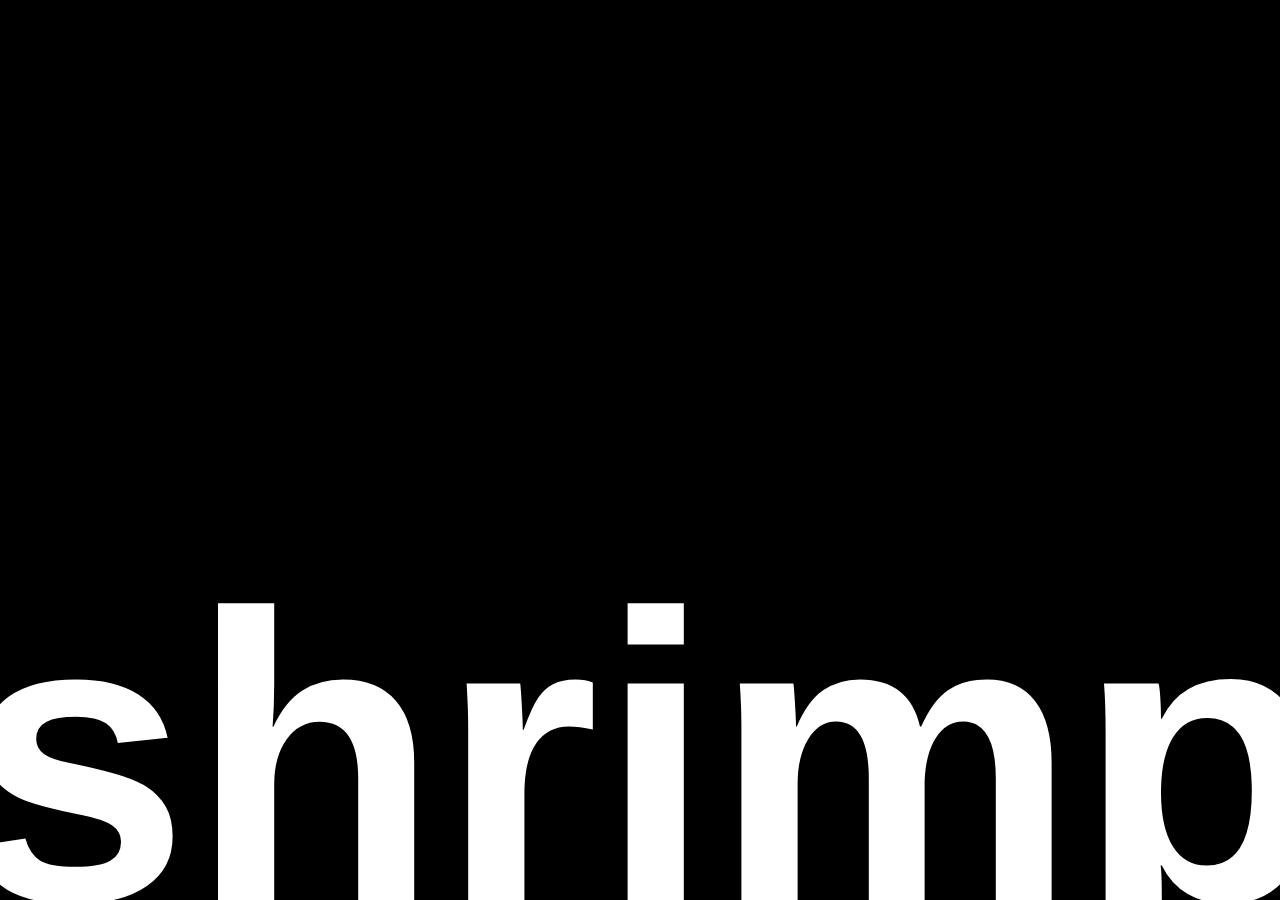
==== index1.html @ bc6dc0bf "пытаюсь сделать скрипт для самой игры" ====
<!DOCTYPE html>
<html>
  <head>
    <meta charset="utf-8">
    <meta http-equiv="Content-Type" content="text/html; charset=utf-8">
    <title>shrimp</title>
    <link rel="stylesheet" href="stylesheets/style.css">





    <script src="javascripts/jquery-3.1.1.js" charset="utf-8"></script>
    <script src="javascripts/move.js"></script>
    <script src="javascripts/none.js"></script>
    <script src="javascripts/onvideo.js"></script>
    <script src="javascripts/game.js"></script>





  </head>
  <body>
<!--
    <h1>ПРИВЕТ!</h1> -->



  </div>
  <div id="content">
    <a class="contacts" href="index2.html">shrimp</a>
     <a href="#image1" class="ph a"><figure id="preview"></figure></a>
     <div class="lightbox short-animate" id="image1">
       <figure class="block">
         <input id="aud"></input>
         <div id="frame"></div>
       </figure>
      <iframe class="video vA" width="1600" height="900" src="https://www.youtube.com/embed/bNeknNGdzcA?controls=0&showinfo=0&rel=0&modestbranding=1" frameborder="0"></iframe>
     </div>

     <a href="#image2" class="ph b"><figure id="preview"></figure></a>
     <div class="lightbox short-animate" id="image2">
       <figure class="block"></figure>
      <iframe class="video vB" width="1600" height="900" src="https://www.youtube.com/embed/4kplnnrPyJI?controls=0&showinfo=0&rel=0&modestbranding=1&loop=1" frameborder="0"></iframe>
     </div>

     <a href="#image3" class="ph c"><figure id="preview"></figure></a>
     <div class="lightbox short-animate" id="image3">
       <figure class="block"></figure>
      <iframe class="video vC" width="1600" height="900" src="https://www.youtube.com/embed/IJTLf-_om48?controls=0&showinfo=0&rel=0&modestbranding=1" frameborder="0"></iframe>
     </div>

     <a href="#image4" class="ph d"><figure id="preview"></figure></a>
     <div class="lightbox short-animate" id="image4">
       <figure class="block"></figure>
      <iframe class="video vD" width="1600" height="900" src="https://www.youtube.com/embed/IJTLf-_om48?controls=0&showinfo=0&rel=0&modestbranding=1" frameborder="0"></iframe>
     </div>

     <a href="#image5" class="ph e"><figure id="preview"></figure></a>
     <div class="lightbox short-animate" id="image5">
       <figure class="block"></figure>
      <iframe class="video vE" width="1600" height="900" src="https://www.youtube.com/embed/2k1cl5vtX9I?controls=0&showinfo=0&rel=0&modestbranding=1" frameborder="0"></iframe>
     </div>

     <a href="#image6" class="ph f"><figure id="preview"></figure></a>
     <div class="lightbox short-animate" id="image6">
       <figure class="block"></figure>
      <iframe class="video vF" width="1600" height="900" src="https://www.youtube.com/embed/2k1cl5vtX9I?controls=0&showinfo=0&rel=0&modestbranding=1" frameborder="0"></iframe>
     </div>

     <a href="#image7" class="ph g"><figure id="preview"></figure></a>
     <div class="lightbox short-animate" id="image7">
       <figure class="block"></figure>
      <iframe class="video vG" width="1600" height="900" src="https://www.youtube.com/embed/5lDUUkPbhaM?controls=0&showinfo=0&rel=0&modestbranding=1" frameborder="0"></iframe>
     </div>

     <a href="#image8" class="ph h"><figure id="preview"></figure></a>
     <div class="lightbox short-animate" id="image8">
       <figure class="block"></figure>
      <iframe class="video vH" width="1600" height="900" src="https://www.youtube.com/embed/EKbPA-DCs3g?controls=0&showinfo=0&rel=0&modestbranding=1" frameborder="0"></iframe>
     </div>

     <a href="#image9" class="ph i"><figure id="preview"></figure></a>
     <div class="lightbox short-animate" id="image9">
       <figure class="block"></figure>
      <iframe class="video vI" width="1600" height="900" src="https://www.youtube.com/embed/1LB7hyewYqo?controls=0&showinfo=0&rel=0&modestbranding=1" frameborder="0"></iframe>
     </div>

     <a href="#image10" class="ph j"><figure id="preview"></figure></a>
     <div class="lightbox short-animate" id="image10">
       <figure class="block"></figure>
      <iframe class="video vJ" width="1600" height="900" src="https://www.youtube.com/embed/8LKo64zjrw8?controls=0&showinfo=0&rel=0modestbranding=1" frameborder="0"></iframe>
     </div>

     <a href="#image11" class="ph k"><figure id="preview"></figure></a>
     <div class="lightbox short-animate" id="image11">
       <figure class="block"></figure>
      <iframe class="video vK" width="1600" height="900" src="https://www.youtube.com/embed/Zelcx6FYEVQ?controls=0&showinfo=0&rel=0modestbranding=1" frameborder="0"></iframe>
     </div>

     <a href="#image12" class="ph l"><figure id="preview"></figure></a>
     <div class="lightbox short-animate" id="image12">
       <figure class="block"></figure>
      <iframe class="video vL" width="1600" height="900" src="https://www.youtube.com/embed/JNsSrMC8BXQ?controls=0&showinfo=0&rel=0modestbranding=1" frameborder="0"></iframe>
     </div>

     <a href="#image13" class="ph m"><figure id="preview"></figure></a>
     <div class="lightbox short-animate" id="image13">
       <figure class="block"></figure>
      <iframe class="video vM" width="1600" height="900" src="https://www.youtube.com/embed/I3fUqvxfvsg?controls=0&showinfo=0&rel=0modestbranding=1" frameborder="0"></iframe>
     </div>

     <a href="#image14" class="ph n"><figure id="preview"></figure></a>
     <div class="lightbox short-animate" id="image14">
       <figure class="block"></figure>
      <iframe class="video vN" width="1600" height="900" src="https://www.youtube.com/embed/UA1UcSz-pQo?controls=0&showinfo=0&rel=0&modestbranding=1" frameborder="0"></iframe>
     </div>



     <div id="lightbox-controls" class="short-animate">
       <a id="close-lightbox" class="long-animate" href="#!">Close Lightbox</a>
     </div>
   </div>




  </body>
</html>
---- stylesheets/style.css ----
@import "reset.css";
@import "main.css";
@import "video.css";
@import "animation.css";
@import "none.css";
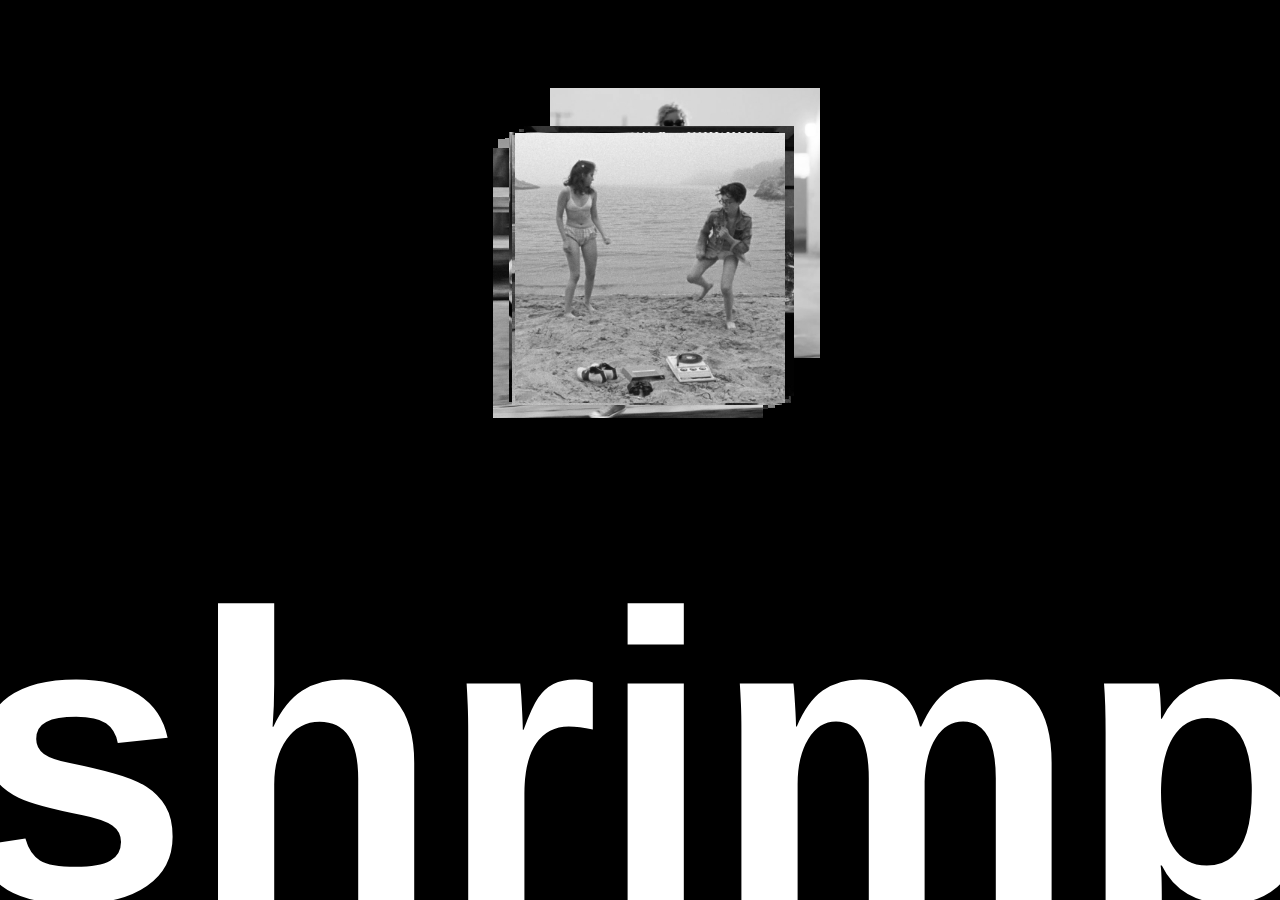
==== commit bbebb45e: "скрипт для игры, скрипт для закрытия" ====
--- a/index1.html
+++ b/index1.html
@@ -15,7 +15,7 @@
     <script src="javascripts/none.js"></script>
     <script src="javascripts/onvideo.js"></script>
     <script src="javascripts/game.js"></script>
-
+    <script src="javascripts/none2.js"></script>
 
 
 
@@ -32,89 +32,142 @@
     <a class="contacts" href="index2.html">shrimp</a>
      <a href="#image1" class="ph a"><figure id="preview"></figure></a>
      <div class="lightbox short-animate" id="image1">
+       <div class="close breakfast"></div>
        <figure class="block">
-         <input id="aud"></input>
-         <div id="frame"></div>
+         <input type="text" name="name" value="" id="inbreakfast" class="aud">
+         <div id="divbreakfast" class="frame"></div>
        </figure>
-      <iframe class="video vA" width="1600" height="900" src="https://www.youtube.com/embed/bNeknNGdzcA?controls=0&showinfo=0&rel=0&modestbranding=1" frameborder="0"></iframe>
+      <iframe class="video breakfast" width="1600" height="900" src="https://www.youtube.com/embed/bNeknNGdzcA?controls=0&showinfo=0&rel=0&modestbranding=1&loop=1&playlist=bNeknNGdzcA" frameborder="0"></iframe>
      </div>
 
      <a href="#image2" class="ph b"><figure id="preview"></figure></a>
      <div class="lightbox short-animate" id="image2">
-       <figure class="block"></figure>
-      <iframe class="video vB" width="1600" height="900" src="https://www.youtube.com/embed/4kplnnrPyJI?controls=0&showinfo=0&rel=0&modestbranding=1&loop=1" frameborder="0"></iframe>
+       <div class="close chtivo"></div>
+       <figure class="block">
+         <input type="text" name="name" value="" id="inchtivo"class="aud">
+         <div id="divchtivo" class="frame"></div>
+       </figure>
+      <iframe class="video chtivo" width="1600" height="900" src="https://www.youtube.com/embed/4kplnnrPyJI?controls=0&showinfo=0&rel=0&modestbranding=1&loop=1&playlist=4kplnnrPyJI" frameborder="0"></iframe>
      </div>
 
      <a href="#image3" class="ph c"><figure id="preview"></figure></a>
      <div class="lightbox short-animate" id="image3">
-       <figure class="block"></figure>
-      <iframe class="video vC" width="1600" height="900" src="https://www.youtube.com/embed/IJTLf-_om48?controls=0&showinfo=0&rel=0&modestbranding=1" frameborder="0"></iframe>
+       <div class="close napoleon"></div>
+       <figure class="block">
+         <input type="text" name="name" value="" id="innapoleon" class="aud">
+         <div id="divnapoleon" class="frame"></div>
+       </figure>
+      <iframe class="video napoleon" width="1600" height="900" src="https://www.youtube.com/embed/IJTLf-_om48?controls=0&showinfo=0&rel=0&modestbranding=1&loop=1&playlist=IJTLf-_om48" frameborder="0"></iframe>
      </div>
 
      <a href="#image4" class="ph d"><figure id="preview"></figure></a>
      <div class="lightbox short-animate" id="image4">
-       <figure class="block"></figure>
-      <iframe class="video vD" width="1600" height="900" src="https://www.youtube.com/embed/IJTLf-_om48?controls=0&showinfo=0&rel=0&modestbranding=1" frameborder="0"></iframe>
+       <div class="close lambs"></div>
+       <figure class="block">
+         <input type="text" name="name" value="" id="inlambs" class="aud">
+         <div id="divlambs" class="frame"></div>
+       </figure>
+      <iframe class="video lambs" width="1600" height="900" src="https://www.youtube.com/embed/IJTLf-_om48?controls=0&showinfo=0&rel=0&modestbranding=1&loop=1&playlist=IJTLf-_om48" frameborder="0"></iframe>
      </div>
 
      <a href="#image5" class="ph e"><figure id="preview"></figure></a>
      <div class="lightbox short-animate" id="image5">
-       <figure class="block"></figure>
-      <iframe class="video vE" width="1600" height="900" src="https://www.youtube.com/embed/2k1cl5vtX9I?controls=0&showinfo=0&rel=0&modestbranding=1" frameborder="0"></iframe>
+       <div class="close garrel"></div>
+       <figure class="block">
+         <input type="text" name="name" value="" id="ingarrel" class="aud">
+         <div id="divgarrel" class="frame"></div>
+       </figure>
+      <iframe class="video garrel" width="1600" height="900" src="https://www.youtube.com/embed/2k1cl5vtX9I?controls=0&showinfo=0&rel=0&modestbranding=1&loop=1&playlist=2k1cl5vtX9I" frameborder="0"></iframe>
      </div>
 
      <a href="#image6" class="ph f"><figure id="preview"></figure></a>
      <div class="lightbox short-animate" id="image6">
-       <figure class="block"></figure>
-      <iframe class="video vF" width="1600" height="900" src="https://www.youtube.com/embed/2k1cl5vtX9I?controls=0&showinfo=0&rel=0&modestbranding=1" frameborder="0"></iframe>
+       <div class="close children"></div>
+       <figure class="block">
+         <input type="text" name="name" value="" id="inchildren" class="aud">
+         <div id="divchildren" class="frame"></div>
+       </figure>
+      <iframe class="video children" width="1600" height="900" src="https://www.youtube.com/embed/2k1cl5vtX9I?controls=0&showinfo=0&rel=0&modestbranding=1&loop=1&playlist=k1cl5vtX9I" frameborder="0"></iframe>
      </div>
 
      <a href="#image7" class="ph g"><figure id="preview"></figure></a>
      <div class="lightbox short-animate" id="image7">
-       <figure class="block"></figure>
-      <iframe class="video vG" width="1600" height="900" src="https://www.youtube.com/embed/5lDUUkPbhaM?controls=0&showinfo=0&rel=0&modestbranding=1" frameborder="0"></iframe>
+       <div class="close mommy"></div>
+       <figure class="block">
+         <input type="text" name="name" value="" id="inmommy" class="aud">
+         <div id="divmommy" class="frame"></div>
+       </figure>
+      <iframe class="video mommy" width="1600" height="900" src="https://www.youtube.com/embed/5lDUUkPbhaM?controls=0&showinfo=0&rel=0&modestbranding=1&loop=1&playlist=5lDUUkPbhaM" frameborder="0"></iframe>
      </div>
 
      <a href="#image8" class="ph h"><figure id="preview"></figure></a>
      <div class="lightbox short-animate" id="image8">
-       <figure class="block"></figure>
-      <iframe class="video vH" width="1600" height="900" src="https://www.youtube.com/embed/EKbPA-DCs3g?controls=0&showinfo=0&rel=0&modestbranding=1" frameborder="0"></iframe>
+       <div class="close love"></div>
+       <figure class="block">
+         <input type="text" name="name" value="" id="inlove" class="aud">
+         <div id="divlove" class="frame"></div>
+       </figure>
+      <iframe class="video love" width="1600" height="900" src="https://www.youtube.com/embed/EKbPA-DCs3g?controls=0&showinfo=0&rel=0&modestbranding=1&loop=1&playlist=EKbPA-DCs3g" frameborder="0"></iframe>
      </div>
 
      <a href="#image9" class="ph i"><figure id="preview"></figure></a>
      <div class="lightbox short-animate" id="image9">
-       <figure class="block"></figure>
-      <iframe class="video vI" width="1600" height="900" src="https://www.youtube.com/embed/1LB7hyewYqo?controls=0&showinfo=0&rel=0&modestbranding=1" frameborder="0"></iframe>
+       <div class="close klik"></div>
+       <figure class="block">
+         <input type="text" name="name" value="" id="inklik" class="aud">
+         <div id="divklik" class="frame"></div>
+       </figure>
+      <iframe class="video klik" width="1600" height="900" src="https://www.youtube.com/embed/1LB7hyewYqo?controls=0&showinfo=0&rel=0&modestbranding=1&loop=1&playlist=1LB7hyewYqo" frameborder="0"></iframe>
      </div>
 
      <a href="#image10" class="ph j"><figure id="preview"></figure></a>
      <div class="lightbox short-animate" id="image10">
-       <figure class="block"></figure>
-      <iframe class="video vJ" width="1600" height="900" src="https://www.youtube.com/embed/8LKo64zjrw8?controls=0&showinfo=0&rel=0modestbranding=1" frameborder="0"></iframe>
+       <div class="close frances"></div>
+       <figure class="block">
+         <input type="text" name="name" value="" id="infrances" class="aud">
+         <div id="divfrances" class="frame"></div>
+       </figure>
+      <iframe class="video frances" width="1600" height="900" src="https://www.youtube.com/embed/8LKo64zjrw8?controls=0&showinfo=0&rel=0modestbranding=1&loop=1&playlist=8LKo64zjrw8" frameborder="0"></iframe>
      </div>
 
      <a href="#image11" class="ph k"><figure id="preview"></figure></a>
      <div class="lightbox short-animate" id="image11">
-       <figure class="block"></figure>
-      <iframe class="video vK" width="1600" height="900" src="https://www.youtube.com/embed/Zelcx6FYEVQ?controls=0&showinfo=0&rel=0modestbranding=1" frameborder="0"></iframe>
+       <div class="close fight"></div>
+       <figure class="block">
+         <input type="text" name="name" value="" id="infight" class="aud">
+         <div id="divfight" class="frame"></div>
+       </figure>
+      <iframe class="video fight" width="1600" height="900" src="https://www.youtube.com/embed/Zelcx6FYEVQ?controls=0&showinfo=0&rel=0modestbranding=1&loop=1&playlist=Zelcx6FYEVQ" frameborder="0"></iframe>
      </div>
 
      <a href="#image12" class="ph l"><figure id="preview"></figure></a>
      <div class="lightbox short-animate" id="image12">
-       <figure class="block"></figure>
-      <iframe class="video vL" width="1600" height="900" src="https://www.youtube.com/embed/JNsSrMC8BXQ?controls=0&showinfo=0&rel=0modestbranding=1" frameborder="0"></iframe>
+       <div class="close lost"></div>
+       <figure class="block">
+         <input type="text" name="name" value="" id="inlost" class="aud">
+         <div id="divlost" class="frame"></div>
+       </figure>
+      <iframe class="video lost" width="1600" height="900" src="https://www.youtube.com/embed/JNsSrMC8BXQ?controls=0&showinfo=0&rel=0modestbranding=1&loop=1&playlist=JNsSrMC8BXQ" frameborder="0"></iframe>
      </div>
 
      <a href="#image13" class="ph m"><figure id="preview"></figure></a>
      <div class="lightbox short-animate" id="image13">
-       <figure class="block"></figure>
-      <iframe class="video vM" width="1600" height="900" src="https://www.youtube.com/embed/I3fUqvxfvsg?controls=0&showinfo=0&rel=0modestbranding=1" frameborder="0"></iframe>
+       <div class="banda"></div>
+       <figure class="block">
+         <input type="text" name="name" value="" id="inbanda" class="aud">
+         <div id="divbanda" class="frame"></div>
+       </figure>
+      <iframe class="video banda" width="1600" height="900" src="https://www.youtube.com/embed/I3fUqvxfvsg?controls=0&showinfo=0&rel=0modestbranding=1&loop=1&playlist=I3fUqvxfvsg" frameborder="0"></iframe>
      </div>
 
      <a href="#image14" class="ph n"><figure id="preview"></figure></a>
      <div class="lightbox short-animate" id="image14">
-       <figure class="block"></figure>
-      <iframe class="video vN" width="1600" height="900" src="https://www.youtube.com/embed/UA1UcSz-pQo?controls=0&showinfo=0&rel=0&modestbranding=1" frameborder="0"></iframe>
+       <a class="close moonrise">dd</a>
+       <figure class="block">
+         <input type="text" name="name" value="" id="inmoonrise" class="aud">
+         <div id="divmoonrise" class="frame"></div>
+       </figure>
+      <iframe class="video moonrise" width="1600" height="900" src="https://www.youtube.com/embed/UA1UcSz-pQo?controls=0&showinfo=0&rel=0&modestbranding=1&loop=1&playlist=UA1UcSz-pQo" frameborder="0"></iframe>
      </div>
 
 
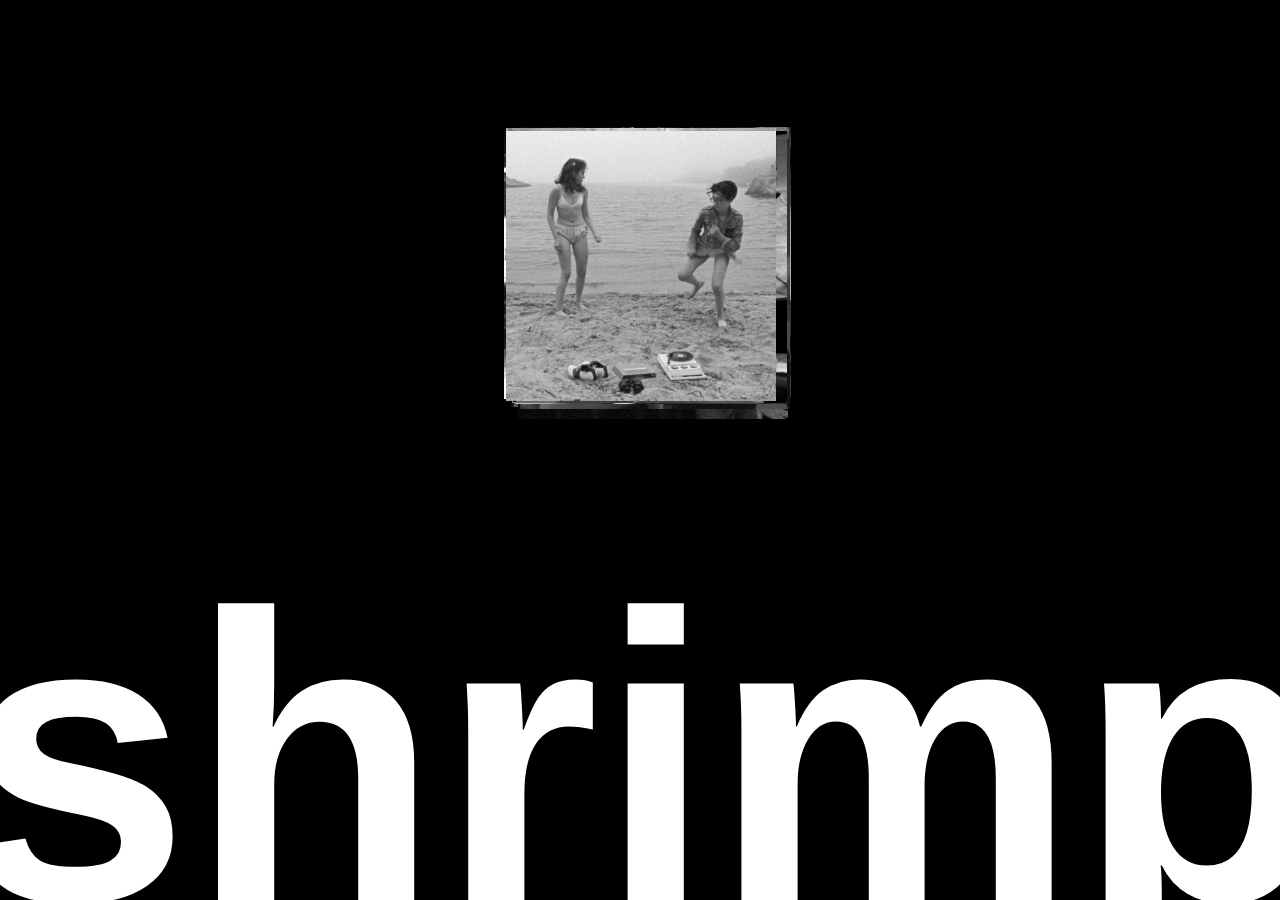
==== commit 2a8683a0: "input меняется в зависимости от количества текста" ====
--- a/index1.html
+++ b/index1.html
@@ -34,7 +34,7 @@
      <div class="lightbox short-animate" id="image1">
        <div class="close breakfast"></div>
        <figure class="block">
-         <input type="text" name="name" value="" id="inbreakfast" class="aud">
+         <input type="text" name="name" value="" id="inbreakfast" class="aud" onkeydown="this.style.width = ((this.value.length + 4) * 2) + 'vw';">
          <div id="divbreakfast" class="frame"></div>
        </figure>
       <iframe class="video breakfast" width="1600" height="900" src="https://www.youtube.com/embed/bNeknNGdzcA?controls=0&showinfo=0&rel=0&modestbranding=1&loop=1&playlist=bNeknNGdzcA" frameborder="0"></iframe>
@@ -44,7 +44,7 @@
      <div class="lightbox short-animate" id="image2">
        <div class="close chtivo"></div>
        <figure class="block">
-         <input type="text" name="name" value="" id="inchtivo"class="aud">
+         <input type="text" name="name" value="" id="inchtivo"class="aud" onkeydown="this.style.width = ((this.value.length + 4) * 2) + 'vw';">
          <div id="divchtivo" class="frame"></div>
        </figure>
       <iframe class="video chtivo" width="1600" height="900" src="https://www.youtube.com/embed/4kplnnrPyJI?controls=0&showinfo=0&rel=0&modestbranding=1&loop=1&playlist=4kplnnrPyJI" frameborder="0"></iframe>
@@ -54,7 +54,7 @@
      <div class="lightbox short-animate" id="image3">
        <div class="close napoleon"></div>
        <figure class="block">
-         <input type="text" name="name" value="" id="innapoleon" class="aud">
+         <input type="text" name="name" value="" id="innapoleon" class="aud" onkeydown="this.style.width = ((this.value.length + 4) * 2) + 'vw';">
          <div id="divnapoleon" class="frame"></div>
        </figure>
       <iframe class="video napoleon" width="1600" height="900" src="https://www.youtube.com/embed/IJTLf-_om48?controls=0&showinfo=0&rel=0&modestbranding=1&loop=1&playlist=IJTLf-_om48" frameborder="0"></iframe>
@@ -64,7 +64,7 @@
      <div class="lightbox short-animate" id="image4">
        <div class="close lambs"></div>
        <figure class="block">
-         <input type="text" name="name" value="" id="inlambs" class="aud">
+         <input type="text" name="name" value="" id="inlambs" class="aud" onkeydown="this.style.width = ((this.value.length + 4) * 2) + 'vw';">
          <div id="divlambs" class="frame"></div>
        </figure>
       <iframe class="video lambs" width="1600" height="900" src="https://www.youtube.com/embed/IJTLf-_om48?controls=0&showinfo=0&rel=0&modestbranding=1&loop=1&playlist=IJTLf-_om48" frameborder="0"></iframe>
@@ -74,7 +74,7 @@
      <div class="lightbox short-animate" id="image5">
        <div class="close garrel"></div>
        <figure class="block">
-         <input type="text" name="name" value="" id="ingarrel" class="aud">
+         <input type="text" name="name" value="" id="ingarrel" class="aud" onkeydown="this.style.width = ((this.value.length + 4) * 2) + 'vw';">
          <div id="divgarrel" class="frame"></div>
        </figure>
       <iframe class="video garrel" width="1600" height="900" src="https://www.youtube.com/embed/2k1cl5vtX9I?controls=0&showinfo=0&rel=0&modestbranding=1&loop=1&playlist=2k1cl5vtX9I" frameborder="0"></iframe>
@@ -84,7 +84,7 @@
      <div class="lightbox short-animate" id="image6">
        <div class="close children"></div>
        <figure class="block">
-         <input type="text" name="name" value="" id="inchildren" class="aud">
+         <input type="text" name="name" value="" id="inchildren" class="aud" onkeydown="this.style.width = ((this.value.length + 4) * 2) + 'vw';">
          <div id="divchildren" class="frame"></div>
        </figure>
       <iframe class="video children" width="1600" height="900" src="https://www.youtube.com/embed/2k1cl5vtX9I?controls=0&showinfo=0&rel=0&modestbranding=1&loop=1&playlist=k1cl5vtX9I" frameborder="0"></iframe>
@@ -94,7 +94,7 @@
      <div class="lightbox short-animate" id="image7">
        <div class="close mommy"></div>
        <figure class="block">
-         <input type="text" name="name" value="" id="inmommy" class="aud">
+         <input type="text" name="name" value="" id="inmommy" class="aud" onkeydown="this.style.width = ((this.value.length + 4) * 2) + 'vw';">
          <div id="divmommy" class="frame"></div>
        </figure>
       <iframe class="video mommy" width="1600" height="900" src="https://www.youtube.com/embed/5lDUUkPbhaM?controls=0&showinfo=0&rel=0&modestbranding=1&loop=1&playlist=5lDUUkPbhaM" frameborder="0"></iframe>
@@ -104,7 +104,7 @@
      <div class="lightbox short-animate" id="image8">
        <div class="close love"></div>
        <figure class="block">
-         <input type="text" name="name" value="" id="inlove" class="aud">
+         <input type="text" name="name" value="" id="inlove" class="aud" onkeydown="this.style.width = ((this.value.length + 4) * 2) + 'vw';">
          <div id="divlove" class="frame"></div>
        </figure>
       <iframe class="video love" width="1600" height="900" src="https://www.youtube.com/embed/EKbPA-DCs3g?controls=0&showinfo=0&rel=0&modestbranding=1&loop=1&playlist=EKbPA-DCs3g" frameborder="0"></iframe>
@@ -114,7 +114,7 @@
      <div class="lightbox short-animate" id="image9">
        <div class="close klik"></div>
        <figure class="block">
-         <input type="text" name="name" value="" id="inklik" class="aud">
+         <input type="text" name="name" value="" id="inklik" class="aud" onkeydown="this.style.width = ((this.value.length + 4) * 2) + 'vw';">
          <div id="divklik" class="frame"></div>
        </figure>
       <iframe class="video klik" width="1600" height="900" src="https://www.youtube.com/embed/1LB7hyewYqo?controls=0&showinfo=0&rel=0&modestbranding=1&loop=1&playlist=1LB7hyewYqo" frameborder="0"></iframe>
@@ -124,7 +124,7 @@
      <div class="lightbox short-animate" id="image10">
        <div class="close frances"></div>
        <figure class="block">
-         <input type="text" name="name" value="" id="infrances" class="aud">
+         <input type="text" name="name" value="" id="infrances" class="aud" onkeydown="this.style.width = ((this.value.length + 4) * 2) + 'vw';">
          <div id="divfrances" class="frame"></div>
        </figure>
       <iframe class="video frances" width="1600" height="900" src="https://www.youtube.com/embed/8LKo64zjrw8?controls=0&showinfo=0&rel=0modestbranding=1&loop=1&playlist=8LKo64zjrw8" frameborder="0"></iframe>
@@ -134,7 +134,7 @@
      <div class="lightbox short-animate" id="image11">
        <div class="close fight"></div>
        <figure class="block">
-         <input type="text" name="name" value="" id="infight" class="aud">
+         <input type="text" name="name" value="" id="infight" class="aud" onkeydown="this.style.width = ((this.value.length + 4) * 2) + 'vw';">
          <div id="divfight" class="frame"></div>
        </figure>
       <iframe class="video fight" width="1600" height="900" src="https://www.youtube.com/embed/Zelcx6FYEVQ?controls=0&showinfo=0&rel=0modestbranding=1&loop=1&playlist=Zelcx6FYEVQ" frameborder="0"></iframe>
@@ -144,7 +144,7 @@
      <div class="lightbox short-animate" id="image12">
        <div class="close lost"></div>
        <figure class="block">
-         <input type="text" name="name" value="" id="inlost" class="aud">
+         <input type="text" name="name" value="" id="inlost" class="aud" onkeydown="this.style.width = ((this.value.length + 4) * 2) + 'vw';">
          <div id="divlost" class="frame"></div>
        </figure>
       <iframe class="video lost" width="1600" height="900" src="https://www.youtube.com/embed/JNsSrMC8BXQ?controls=0&showinfo=0&rel=0modestbranding=1&loop=1&playlist=JNsSrMC8BXQ" frameborder="0"></iframe>
@@ -154,7 +154,7 @@
      <div class="lightbox short-animate" id="image13">
        <div class="banda"></div>
        <figure class="block">
-         <input type="text" name="name" value="" id="inbanda" class="aud">
+         <input type="text" name="name" value="" id="inbanda" class="aud" onkeydown="this.style.width = ((this.value.length + 4) * 2) + 'vw';">
          <div id="divbanda" class="frame"></div>
        </figure>
       <iframe class="video banda" width="1600" height="900" src="https://www.youtube.com/embed/I3fUqvxfvsg?controls=0&showinfo=0&rel=0modestbranding=1&loop=1&playlist=I3fUqvxfvsg" frameborder="0"></iframe>
@@ -164,7 +164,7 @@
      <div class="lightbox short-animate" id="image14">
        <a class="close moonrise">dd</a>
        <figure class="block">
-         <input type="text" name="name" value="" id="inmoonrise" class="aud">
+         <input type="text" name="name" value="" id="inmoonrise" class="aud" onkeydown="this.style.width = ((this.value.length + 4) * 2) + 'vw';">
          <div id="divmoonrise" class="frame"></div>
        </figure>
       <iframe class="video moonrise" width="1600" height="900" src="https://www.youtube.com/embed/UA1UcSz-pQo?controls=0&showinfo=0&rel=0&modestbranding=1&loop=1&playlist=UA1UcSz-pQo" frameborder="0"></iframe>
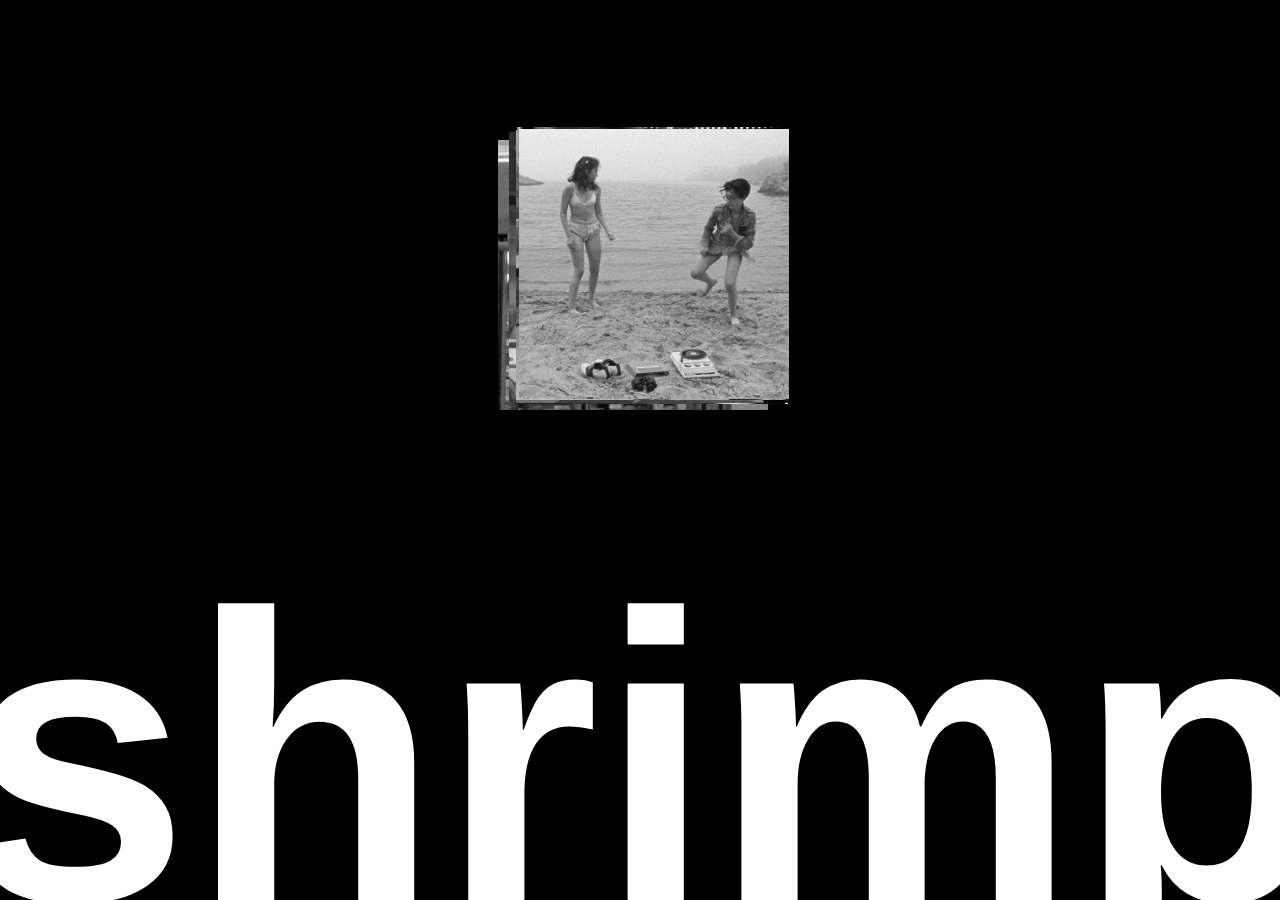
==== commit 6a908764: "пытаюсь сделать скрипт на результат" ====
--- a/index1.html
+++ b/index1.html
@@ -27,6 +27,11 @@
 
 
 
+  </div>
+  <div class="result">
+    <figure class="result bad none"></figure>
+    <figure class="result notbad none"></figure>
+    <figure class="result cool none"></figure>
   </div>
   <div id="content">
     <a class="contacts" href="index2.html">shrimp</a>
@@ -127,7 +132,7 @@
          <input type="text" name="name" value="" id="infrances" class="aud" onkeydown="this.style.width = ((this.value.length + 4) * 2) + 'vw';">
          <div id="divfrances" class="frame"></div>
        </figure>
-      <iframe class="video frances" width="1600" height="900" src="https://www.youtube.com/embed/8LKo64zjrw8?controls=0&showinfo=0&rel=0modestbranding=1&loop=1&playlist=8LKo64zjrw8" frameborder="0"></iframe>
+      <iframe class="video frances" width="1600" height="900" src="https://www.youtube.com/embed/8LKo64zjrw8?controls=0&showinfo=0&rel=0&modestbranding=1&loop=1&playlist=8LKo64zjrw8" frameborder="0"></iframe>
      </div>
 
      <a href="#image11" class="ph k"><figure id="preview"></figure></a>
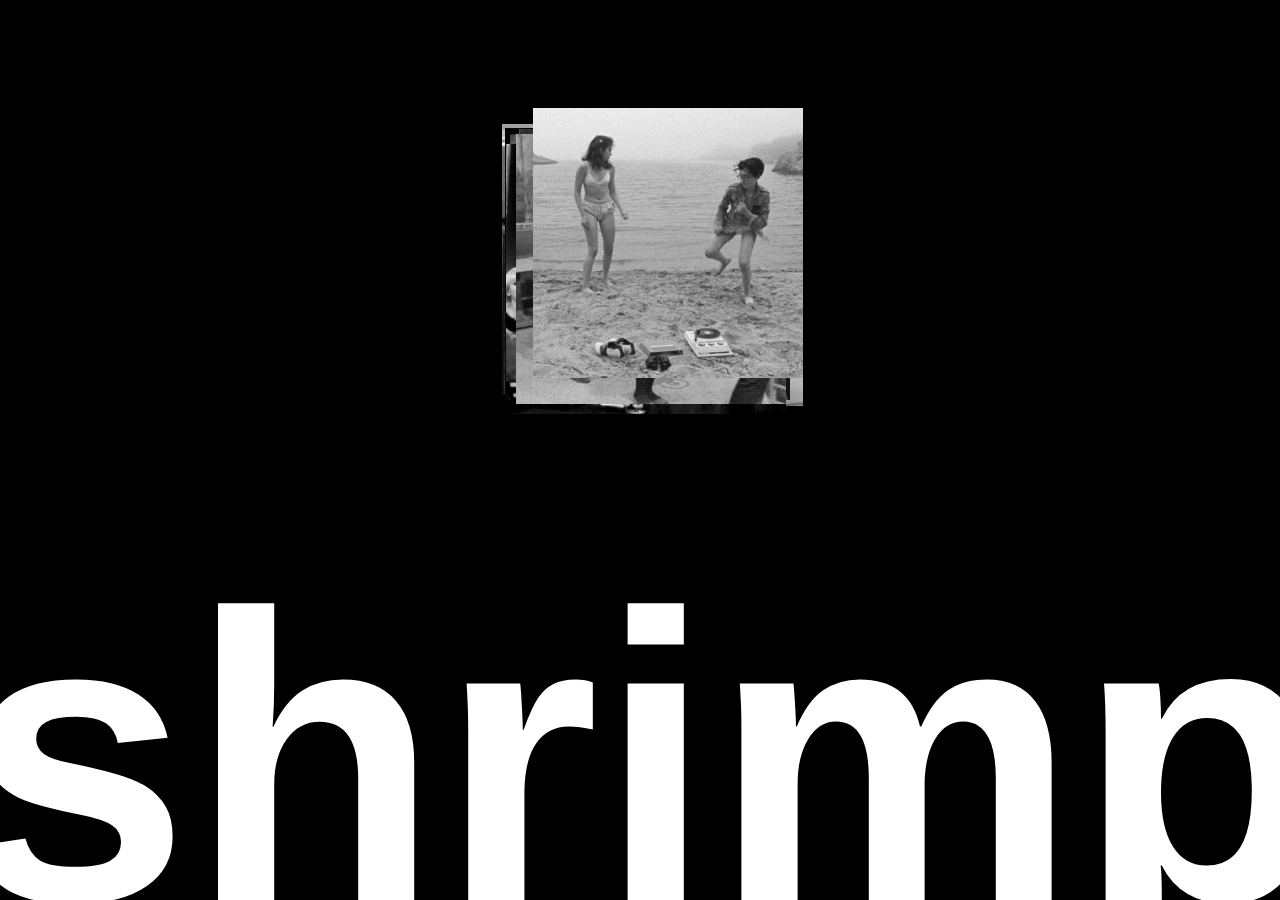
==== commit 6c79e074: "медиаскрин для айфона" ====
--- a/index1.html
+++ b/index1.html
@@ -28,6 +28,15 @@
 
 
   </div>
+  <div class="iphone">
+    <p>
+      sorry, <br>
+      your <br>
+      device <br>
+      is not <br>
+      supported</div>
+
+    </p>
   <div class="result">
     <figure class="result bad none"></figure>
     <figure class="result notbad none"></figure>
--- a/stylesheets/style.css
+++ b/stylesheets/style.css
@@ -3,3 +3,4 @@
 @import "video.css";
 @import "animation.css";
 @import "none.css";
+@import "media.css";
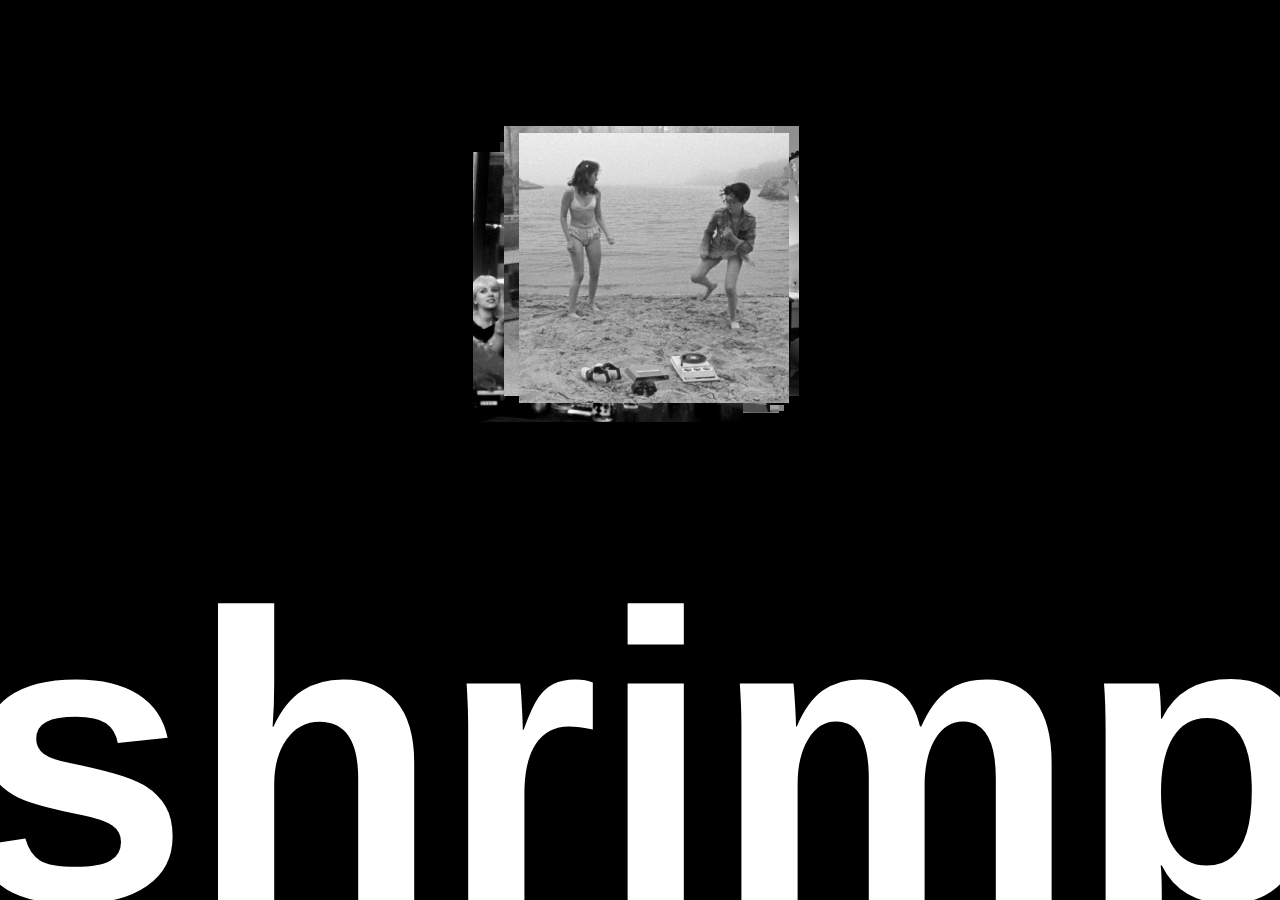
==== commit 096f99aa: "добавила фавиконку" ====
--- a/index1.html
+++ b/index1.html
@@ -5,10 +5,8 @@
     <meta http-equiv="Content-Type" content="text/html; charset=utf-8">
     <title>shrimp</title>
     <link rel="stylesheet" href="stylesheets/style.css">
-
-
-
-
+    <link rel="shortcut icon" href="favicon.ico" type="image/x-icon">
+    <link rel="icon" href="favicon.ico" type="image/x-icon">
 
     <script src="javascripts/jquery-3.1.1.js" charset="utf-8"></script>
     <script src="javascripts/move.js"></script>
@@ -22,173 +20,169 @@
 
   </head>
   <body>
-<!--
-    <h1>ПРИВЕТ!</h1> -->
+
+  </div>
+    <div class="iphone">
+      <p>
+        sorry, <br>
+        your <br>
+        device <br>
+        is not <br>
+        supported</div>
+
+      </p>
+    <div class="result">
+      <figure class="result bad none"></figure>
+      <figure class="result notbad none"></figure>
+      <figure class="result cool none"></figure>
+    </div>
+    <div id="content">
+      <a class="contacts" href="index2.html">shrimp</a>
+       <a href="#image1" class="ph a"><figure id="preview"></figure></a>
+       <div class="lightbox short-animate" id="image1">
+         <div class="close breakfast"></div>
+         <figure class="block">
+           <input type="text" name="name" value="" id="inbreakfast" class="aud" onkeydown="this.style.width = ((this.value.length + 4) * 2) + 'vw';">
+           <div id="divbreakfast" class="frame"></div>
+         </figure>
+        <iframe class="video breakfast" width="1600" height="900" src="https://www.youtube.com/embed/bNeknNGdzcA?controls=0&showinfo=0&rel=0&modestbranding=1&loop=1&playlist=bNeknNGdzcA" frameborder="0"></iframe>
+       </div>
+
+       <a href="#image2" class="ph b"><figure id="preview"></figure></a>
+       <div class="lightbox short-animate" id="image2">
+         <div class="close chtivo"></div>
+         <figure class="block">
+           <input type="text" name="name" value="" id="inchtivo"class="aud" onkeydown="this.style.width = ((this.value.length + 4) * 2) + 'vw';">
+           <div id="divchtivo" class="frame"></div>
+         </figure>
+        <iframe class="video chtivo" width="1600" height="900" src="https://www.youtube.com/embed/4kplnnrPyJI?controls=0&showinfo=0&rel=0&modestbranding=1&loop=1&playlist=4kplnnrPyJI" frameborder="0"></iframe>
+       </div>
+
+       <a href="#image3" class="ph c"><figure id="preview"></figure></a>
+       <div class="lightbox short-animate" id="image3">
+         <div class="close napoleon"></div>
+         <figure class="block">
+           <input type="text" name="name" value="" id="innapoleon" class="aud" onkeydown="this.style.width = ((this.value.length + 4) * 2) + 'vw';">
+           <div id="divnapoleon" class="frame"></div>
+         </figure>
+        <iframe class="video napoleon" width="1600" height="900" src="https://www.youtube.com/embed/IJTLf-_om48?controls=0&showinfo=0&rel=0&modestbranding=1&loop=1&playlist=IJTLf-_om48" frameborder="0"></iframe>
+       </div>
+
+       <a href="#image4" class="ph d"><figure id="preview"></figure></a>
+       <div class="lightbox short-animate" id="image4">
+         <div class="close lambs"></div>
+         <figure class="block">
+           <input type="text" name="name" value="" id="inlambs" class="aud" onkeydown="this.style.width = ((this.value.length + 4) * 2) + 'vw';">
+           <div id="divlambs" class="frame"></div>
+         </figure>
+        <iframe class="video lambs" width="1600" height="900" src="https://www.youtube.com/embed/IJTLf-_om48?controls=0&showinfo=0&rel=0&modestbranding=1&loop=1&playlist=IJTLf-_om48" frameborder="0"></iframe>
+       </div>
+
+       <a href="#image5" class="ph e"><figure id="preview"></figure></a>
+       <div class="lightbox short-animate" id="image5">
+         <div class="close garrel"></div>
+         <figure class="block">
+           <input type="text" name="name" value="" id="ingarrel" class="aud" onkeydown="this.style.width = ((this.value.length + 4) * 2) + 'vw';">
+           <div id="divgarrel" class="frame"></div>
+         </figure>
+        <iframe class="video garrel" width="1600" height="900" src="https://www.youtube.com/embed/2k1cl5vtX9I?controls=0&showinfo=0&rel=0&modestbranding=1&loop=1&playlist=2k1cl5vtX9I" frameborder="0"></iframe>
+       </div>
+
+       <a href="#image6" class="ph f"><figure id="preview"></figure></a>
+       <div class="lightbox short-animate" id="image6">
+         <div class="close children"></div>
+         <figure class="block">
+           <input type="text" name="name" value="" id="inchildren" class="aud" onkeydown="this.style.width = ((this.value.length + 4) * 2) + 'vw';">
+           <div id="divchildren" class="frame"></div>
+         </figure>
+        <iframe class="video children" width="1600" height="900" src="https://www.youtube.com/embed/2k1cl5vtX9I?controls=0&showinfo=0&rel=0&modestbranding=1&loop=1&playlist=k1cl5vtX9I" frameborder="0"></iframe>
+       </div>
+
+       <a href="#image7" class="ph g"><figure id="preview"></figure></a>
+       <div class="lightbox short-animate" id="image7">
+         <div class="close mommy"></div>
+         <figure class="block">
+           <input type="text" name="name" value="" id="inmommy" class="aud" onkeydown="this.style.width = ((this.value.length + 4) * 2) + 'vw';">
+           <div id="divmommy" class="frame"></div>
+         </figure>
+        <iframe class="video mommy" width="1600" height="900" src="https://www.youtube.com/embed/5lDUUkPbhaM?controls=0&showinfo=0&rel=0&modestbranding=1&loop=1&playlist=5lDUUkPbhaM" frameborder="0"></iframe>
+       </div>
+
+       <a href="#image8" class="ph h"><figure id="preview"></figure></a>
+       <div class="lightbox short-animate" id="image8">
+         <div class="close love"></div>
+         <figure class="block">
+           <input type="text" name="name" value="" id="inlove" class="aud" onkeydown="this.style.width = ((this.value.length + 4) * 2) + 'vw';">
+           <div id="divlove" class="frame"></div>
+         </figure>
+        <iframe class="video love" width="1600" height="900" src="https://www.youtube.com/embed/EKbPA-DCs3g?controls=0&showinfo=0&rel=0&modestbranding=1&loop=1&playlist=EKbPA-DCs3g" frameborder="0"></iframe>
+       </div>
+
+       <a href="#image9" class="ph i"><figure id="preview"></figure></a>
+       <div class="lightbox short-animate" id="image9">
+         <div class="close klik"></div>
+         <figure class="block">
+           <input type="text" name="name" value="" id="inklik" class="aud" onkeydown="this.style.width = ((this.value.length + 4) * 2) + 'vw';">
+           <div id="divklik" class="frame"></div>
+         </figure>
+        <iframe class="video klik" width="1600" height="900" src="https://www.youtube.com/embed/1LB7hyewYqo?controls=0&showinfo=0&rel=0&modestbranding=1&loop=1&playlist=1LB7hyewYqo" frameborder="0"></iframe>
+       </div>
+
+       <a href="#image10" class="ph j"><figure id="preview"></figure></a>
+       <div class="lightbox short-animate" id="image10">
+         <div class="close frances"></div>
+         <figure class="block">
+           <input type="text" name="name" value="" id="infrances" class="aud" onkeydown="this.style.width = ((this.value.length + 4) * 2) + 'vw';">
+           <div id="divfrances" class="frame"></div>
+         </figure>
+        <iframe class="video frances" width="1600" height="900" src="https://www.youtube.com/embed/8LKo64zjrw8?controls=0&showinfo=0&rel=0&modestbranding=1&loop=1&playlist=8LKo64zjrw8" frameborder="0"></iframe>
+       </div>
+
+       <a href="#image11" class="ph k"><figure id="preview"></figure></a>
+       <div class="lightbox short-animate" id="image11">
+         <div class="close fight"></div>
+         <figure class="block">
+           <input type="text" name="name" value="" id="infight" class="aud" onkeydown="this.style.width = ((this.value.length + 4) * 2) + 'vw';">
+           <div id="divfight" class="frame"></div>
+         </figure>
+        <iframe class="video fight" width="1600" height="900" src="https://www.youtube.com/embed/Zelcx6FYEVQ?controls=0&showinfo=0&rel=0modestbranding=1&loop=1&playlist=Zelcx6FYEVQ" frameborder="0"></iframe>
+       </div>
+
+       <a href="#image12" class="ph l"><figure id="preview"></figure></a>
+       <div class="lightbox short-animate" id="image12">
+         <div class="close lost"></div>
+         <figure class="block">
+           <input type="text" name="name" value="" id="inlost" class="aud" onkeydown="this.style.width = ((this.value.length + 4) * 2) + 'vw';">
+           <div id="divlost" class="frame"></div>
+         </figure>
+        <iframe class="video lost" width="1600" height="900" src="https://www.youtube.com/embed/JNsSrMC8BXQ?controls=0&showinfo=0&rel=0modestbranding=1&loop=1&playlist=JNsSrMC8BXQ" frameborder="0"></iframe>
+       </div>
+
+       <a href="#image13" class="ph m"><figure id="preview"></figure></a>
+       <div class="lightbox short-animate" id="image13">
+         <div class="banda"></div>
+         <figure class="block">
+           <input type="text" name="name" value="" id="inbanda" class="aud" onkeydown="this.style.width = ((this.value.length + 4) * 2) + 'vw';">
+           <div id="divbanda" class="frame"></div>
+         </figure>
+        <iframe class="video banda" width="1600" height="900" src="https://www.youtube.com/embed/I3fUqvxfvsg?controls=0&showinfo=0&rel=0modestbranding=1&loop=1&playlist=I3fUqvxfvsg" frameborder="0"></iframe>
+       </div>
+
+       <a href="#image14" class="ph n"><figure id="preview"></figure></a>
+       <div class="lightbox short-animate" id="image14">
+         <a class="close moonrise">dd</a>
+         <figure class="block">
+           <input type="text" name="name" value="" id="inmoonrise" class="aud" onkeydown="this.style.width = ((this.value.length + 4) * 2) + 'vw';">
+           <div id="divmoonrise" class="frame"></div>
+         </figure>
+        <iframe class="video moonrise" width="1600" height="900" src="https://www.youtube.com/embed/UA1UcSz-pQo?controls=0&showinfo=0&rel=0&modestbranding=1&loop=1&playlist=UA1UcSz-pQo" frameborder="0"></iframe>
+       </div>
 
 
 
-  </div>
-  <div class="iphone">
-    <p>
-      sorry, <br>
-      your <br>
-      device <br>
-      is not <br>
-      supported</div>
-
-    </p>
-  <div class="result">
-    <figure class="result bad none"></figure>
-    <figure class="result notbad none"></figure>
-    <figure class="result cool none"></figure>
-  </div>
-  <div id="content">
-    <a class="contacts" href="index2.html">shrimp</a>
-     <a href="#image1" class="ph a"><figure id="preview"></figure></a>
-     <div class="lightbox short-animate" id="image1">
-       <div class="close breakfast"></div>
-       <figure class="block">
-         <input type="text" name="name" value="" id="inbreakfast" class="aud" onkeydown="this.style.width = ((this.value.length + 4) * 2) + 'vw';">
-         <div id="divbreakfast" class="frame"></div>
-       </figure>
-      <iframe class="video breakfast" width="1600" height="900" src="https://www.youtube.com/embed/bNeknNGdzcA?controls=0&showinfo=0&rel=0&modestbranding=1&loop=1&playlist=bNeknNGdzcA" frameborder="0"></iframe>
-     </div>
-
-     <a href="#image2" class="ph b"><figure id="preview"></figure></a>
-     <div class="lightbox short-animate" id="image2">
-       <div class="close chtivo"></div>
-       <figure class="block">
-         <input type="text" name="name" value="" id="inchtivo"class="aud" onkeydown="this.style.width = ((this.value.length + 4) * 2) + 'vw';">
-         <div id="divchtivo" class="frame"></div>
-       </figure>
-      <iframe class="video chtivo" width="1600" height="900" src="https://www.youtube.com/embed/4kplnnrPyJI?controls=0&showinfo=0&rel=0&modestbranding=1&loop=1&playlist=4kplnnrPyJI" frameborder="0"></iframe>
-     </div>
-
-     <a href="#image3" class="ph c"><figure id="preview"></figure></a>
-     <div class="lightbox short-animate" id="image3">
-       <div class="close napoleon"></div>
-       <figure class="block">
-         <input type="text" name="name" value="" id="innapoleon" class="aud" onkeydown="this.style.width = ((this.value.length + 4) * 2) + 'vw';">
-         <div id="divnapoleon" class="frame"></div>
-       </figure>
-      <iframe class="video napoleon" width="1600" height="900" src="https://www.youtube.com/embed/IJTLf-_om48?controls=0&showinfo=0&rel=0&modestbranding=1&loop=1&playlist=IJTLf-_om48" frameborder="0"></iframe>
-     </div>
-
-     <a href="#image4" class="ph d"><figure id="preview"></figure></a>
-     <div class="lightbox short-animate" id="image4">
-       <div class="close lambs"></div>
-       <figure class="block">
-         <input type="text" name="name" value="" id="inlambs" class="aud" onkeydown="this.style.width = ((this.value.length + 4) * 2) + 'vw';">
-         <div id="divlambs" class="frame"></div>
-       </figure>
-      <iframe class="video lambs" width="1600" height="900" src="https://www.youtube.com/embed/IJTLf-_om48?controls=0&showinfo=0&rel=0&modestbranding=1&loop=1&playlist=IJTLf-_om48" frameborder="0"></iframe>
-     </div>
-
-     <a href="#image5" class="ph e"><figure id="preview"></figure></a>
-     <div class="lightbox short-animate" id="image5">
-       <div class="close garrel"></div>
-       <figure class="block">
-         <input type="text" name="name" value="" id="ingarrel" class="aud" onkeydown="this.style.width = ((this.value.length + 4) * 2) + 'vw';">
-         <div id="divgarrel" class="frame"></div>
-       </figure>
-      <iframe class="video garrel" width="1600" height="900" src="https://www.youtube.com/embed/2k1cl5vtX9I?controls=0&showinfo=0&rel=0&modestbranding=1&loop=1&playlist=2k1cl5vtX9I" frameborder="0"></iframe>
-     </div>
-
-     <a href="#image6" class="ph f"><figure id="preview"></figure></a>
-     <div class="lightbox short-animate" id="image6">
-       <div class="close children"></div>
-       <figure class="block">
-         <input type="text" name="name" value="" id="inchildren" class="aud" onkeydown="this.style.width = ((this.value.length + 4) * 2) + 'vw';">
-         <div id="divchildren" class="frame"></div>
-       </figure>
-      <iframe class="video children" width="1600" height="900" src="https://www.youtube.com/embed/2k1cl5vtX9I?controls=0&showinfo=0&rel=0&modestbranding=1&loop=1&playlist=k1cl5vtX9I" frameborder="0"></iframe>
-     </div>
-
-     <a href="#image7" class="ph g"><figure id="preview"></figure></a>
-     <div class="lightbox short-animate" id="image7">
-       <div class="close mommy"></div>
-       <figure class="block">
-         <input type="text" name="name" value="" id="inmommy" class="aud" onkeydown="this.style.width = ((this.value.length + 4) * 2) + 'vw';">
-         <div id="divmommy" class="frame"></div>
-       </figure>
-      <iframe class="video mommy" width="1600" height="900" src="https://www.youtube.com/embed/5lDUUkPbhaM?controls=0&showinfo=0&rel=0&modestbranding=1&loop=1&playlist=5lDUUkPbhaM" frameborder="0"></iframe>
-     </div>
-
-     <a href="#image8" class="ph h"><figure id="preview"></figure></a>
-     <div class="lightbox short-animate" id="image8">
-       <div class="close love"></div>
-       <figure class="block">
-         <input type="text" name="name" value="" id="inlove" class="aud" onkeydown="this.style.width = ((this.value.length + 4) * 2) + 'vw';">
-         <div id="divlove" class="frame"></div>
-       </figure>
-      <iframe class="video love" width="1600" height="900" src="https://www.youtube.com/embed/EKbPA-DCs3g?controls=0&showinfo=0&rel=0&modestbranding=1&loop=1&playlist=EKbPA-DCs3g" frameborder="0"></iframe>
-     </div>
-
-     <a href="#image9" class="ph i"><figure id="preview"></figure></a>
-     <div class="lightbox short-animate" id="image9">
-       <div class="close klik"></div>
-       <figure class="block">
-         <input type="text" name="name" value="" id="inklik" class="aud" onkeydown="this.style.width = ((this.value.length + 4) * 2) + 'vw';">
-         <div id="divklik" class="frame"></div>
-       </figure>
-      <iframe class="video klik" width="1600" height="900" src="https://www.youtube.com/embed/1LB7hyewYqo?controls=0&showinfo=0&rel=0&modestbranding=1&loop=1&playlist=1LB7hyewYqo" frameborder="0"></iframe>
-     </div>
-
-     <a href="#image10" class="ph j"><figure id="preview"></figure></a>
-     <div class="lightbox short-animate" id="image10">
-       <div class="close frances"></div>
-       <figure class="block">
-         <input type="text" name="name" value="" id="infrances" class="aud" onkeydown="this.style.width = ((this.value.length + 4) * 2) + 'vw';">
-         <div id="divfrances" class="frame"></div>
-       </figure>
-      <iframe class="video frances" width="1600" height="900" src="https://www.youtube.com/embed/8LKo64zjrw8?controls=0&showinfo=0&rel=0&modestbranding=1&loop=1&playlist=8LKo64zjrw8" frameborder="0"></iframe>
-     </div>
-
-     <a href="#image11" class="ph k"><figure id="preview"></figure></a>
-     <div class="lightbox short-animate" id="image11">
-       <div class="close fight"></div>
-       <figure class="block">
-         <input type="text" name="name" value="" id="infight" class="aud" onkeydown="this.style.width = ((this.value.length + 4) * 2) + 'vw';">
-         <div id="divfight" class="frame"></div>
-       </figure>
-      <iframe class="video fight" width="1600" height="900" src="https://www.youtube.com/embed/Zelcx6FYEVQ?controls=0&showinfo=0&rel=0modestbranding=1&loop=1&playlist=Zelcx6FYEVQ" frameborder="0"></iframe>
-     </div>
-
-     <a href="#image12" class="ph l"><figure id="preview"></figure></a>
-     <div class="lightbox short-animate" id="image12">
-       <div class="close lost"></div>
-       <figure class="block">
-         <input type="text" name="name" value="" id="inlost" class="aud" onkeydown="this.style.width = ((this.value.length + 4) * 2) + 'vw';">
-         <div id="divlost" class="frame"></div>
-       </figure>
-      <iframe class="video lost" width="1600" height="900" src="https://www.youtube.com/embed/JNsSrMC8BXQ?controls=0&showinfo=0&rel=0modestbranding=1&loop=1&playlist=JNsSrMC8BXQ" frameborder="0"></iframe>
-     </div>
-
-     <a href="#image13" class="ph m"><figure id="preview"></figure></a>
-     <div class="lightbox short-animate" id="image13">
-       <div class="banda"></div>
-       <figure class="block">
-         <input type="text" name="name" value="" id="inbanda" class="aud" onkeydown="this.style.width = ((this.value.length + 4) * 2) + 'vw';">
-         <div id="divbanda" class="frame"></div>
-       </figure>
-      <iframe class="video banda" width="1600" height="900" src="https://www.youtube.com/embed/I3fUqvxfvsg?controls=0&showinfo=0&rel=0modestbranding=1&loop=1&playlist=I3fUqvxfvsg" frameborder="0"></iframe>
-     </div>
-
-     <a href="#image14" class="ph n"><figure id="preview"></figure></a>
-     <div class="lightbox short-animate" id="image14">
-       <a class="close moonrise">dd</a>
-       <figure class="block">
-         <input type="text" name="name" value="" id="inmoonrise" class="aud" onkeydown="this.style.width = ((this.value.length + 4) * 2) + 'vw';">
-         <div id="divmoonrise" class="frame"></div>
-       </figure>
-      <iframe class="video moonrise" width="1600" height="900" src="https://www.youtube.com/embed/UA1UcSz-pQo?controls=0&showinfo=0&rel=0&modestbranding=1&loop=1&playlist=UA1UcSz-pQo" frameborder="0"></iframe>
-     </div>
-
-
-
-     <div id="lightbox-controls" class="short-animate">
-       <a id="close-lightbox" class="long-animate" href="#!">Close Lightbox</a>
-     </div>
+       <div id="lightbox-controls" class="short-animate">
+         <a id="close-lightbox" class="long-animate" href="#!">Close Lightbox</a>
+       </div>
    </div>
 
 
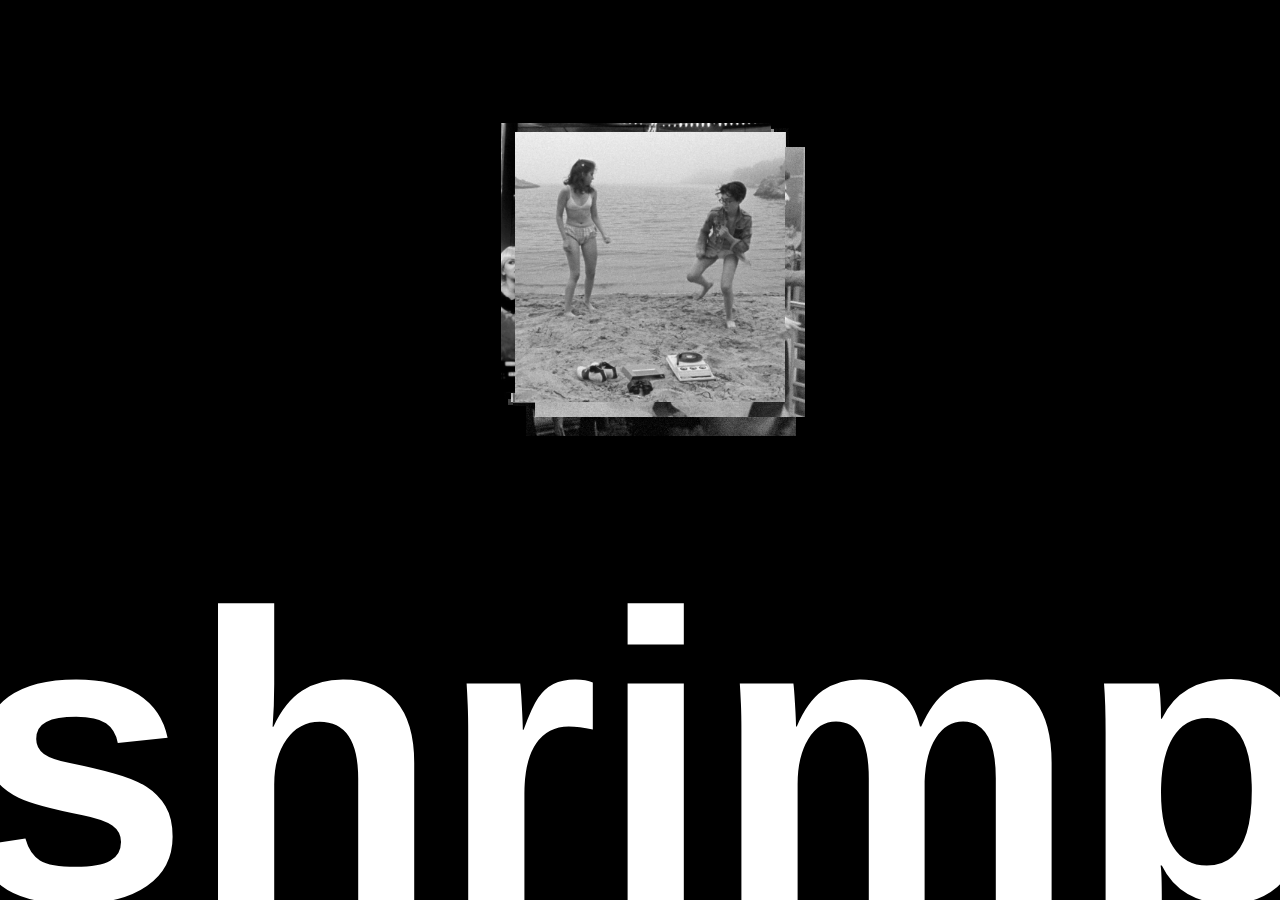
==== commit 9443a36c: "дозалила два видоса" ====
--- a/index1.html
+++ b/index1.html
@@ -65,7 +65,7 @@
            <input type="text" name="name" value="" id="innapoleon" class="aud" onkeydown="this.style.width = ((this.value.length + 4) * 2) + 'vw';">
            <div id="divnapoleon" class="frame"></div>
          </figure>
-        <iframe class="video napoleon" width="1600" height="900" src="https://www.youtube.com/embed/IJTLf-_om48?controls=0&showinfo=0&rel=0&modestbranding=1&loop=1&playlist=IJTLf-_om48" frameborder="0"></iframe>
+        <iframe class="video napoleon" width="1600" height="900" src="https://www.youtube.com/embed/KSIJnULZXbA?controls=0&showinfo=0&rel=0&modestbranding=1&loop=1&playlist=IJTLf-_om48" frameborder="0"></iframe>
        </div>
 
        <a href="#image4" class="ph d"><figure id="preview"></figure></a>
@@ -85,7 +85,7 @@
            <input type="text" name="name" value="" id="ingarrel" class="aud" onkeydown="this.style.width = ((this.value.length + 4) * 2) + 'vw';">
            <div id="divgarrel" class="frame"></div>
          </figure>
-        <iframe class="video garrel" width="1600" height="900" src="https://www.youtube.com/embed/2k1cl5vtX9I?controls=0&showinfo=0&rel=0&modestbranding=1&loop=1&playlist=2k1cl5vtX9I" frameborder="0"></iframe>
+        <iframe class="video garrel" width="1600" height="900" src="https://www.youtube.com/embed/WemydWCEdSw?controls=0&showinfo=0&rel=0&modestbranding=1&loop=1&playlist=2k1cl5vtX9I" frameborder="0"></iframe>
        </div>
 
        <a href="#image6" class="ph f"><figure id="preview"></figure></a>
